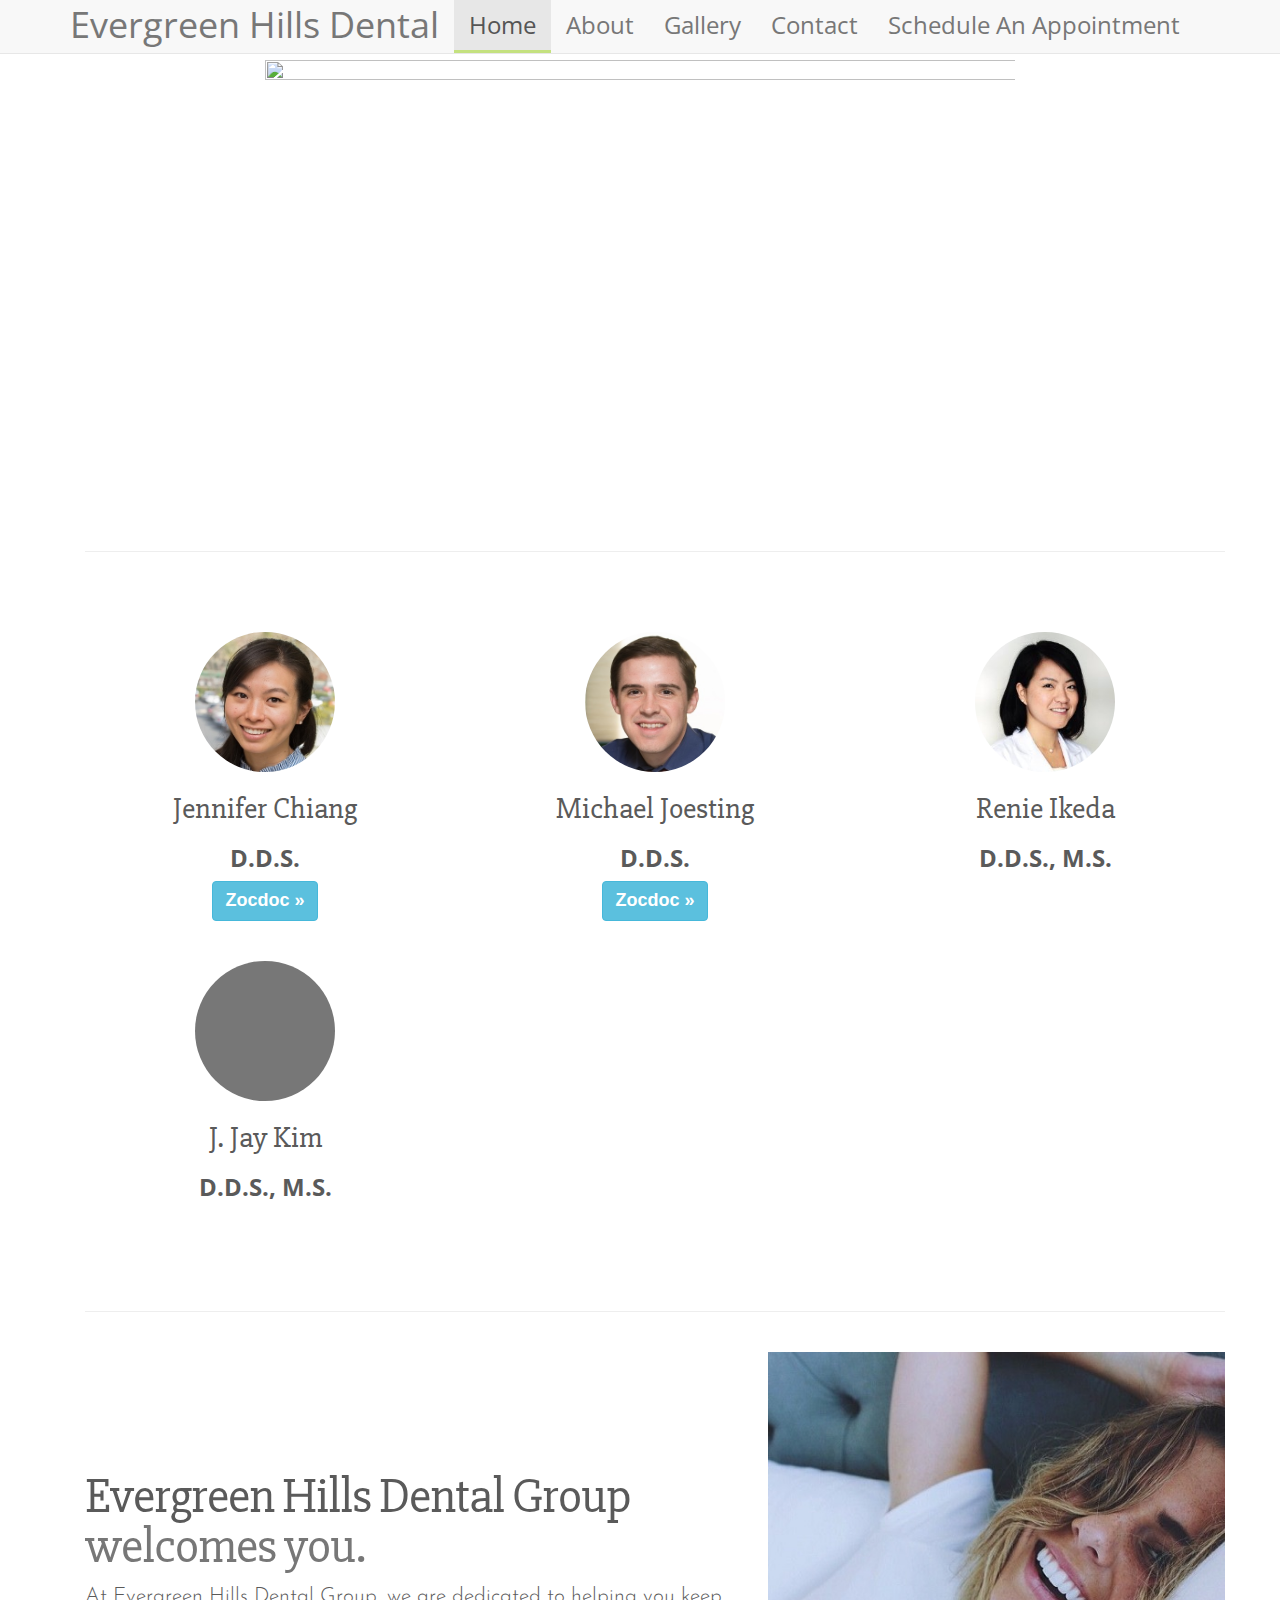
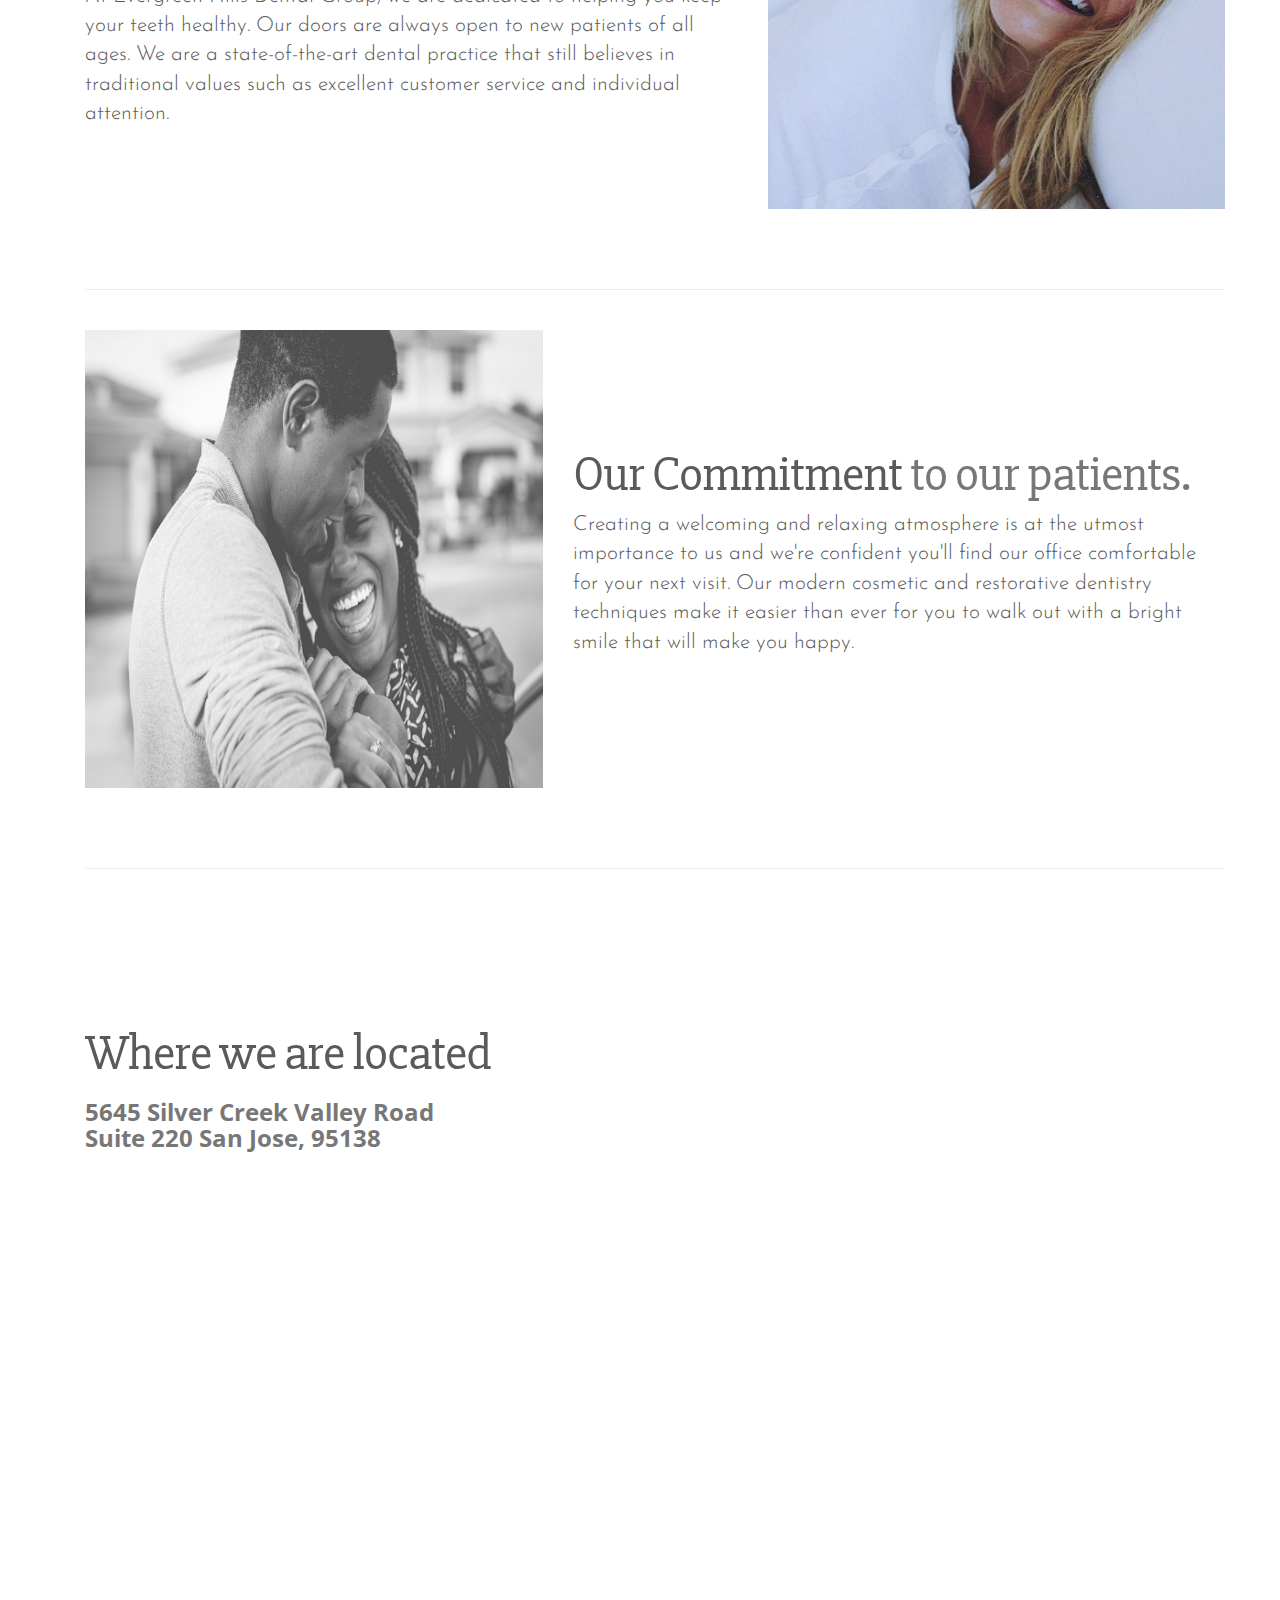
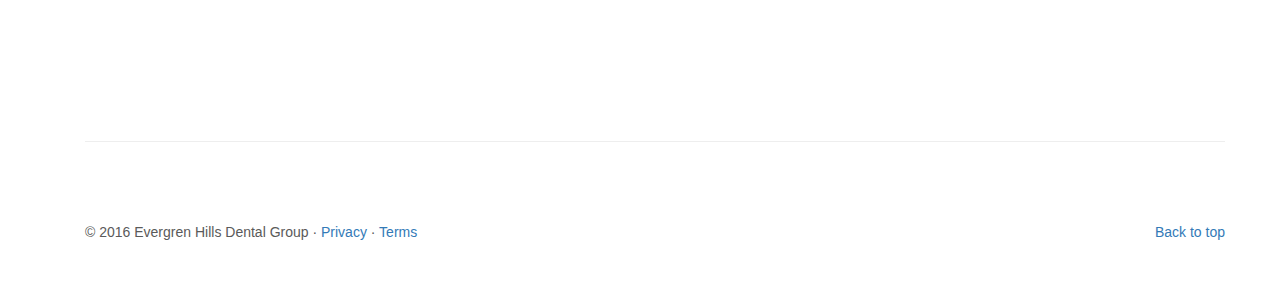
==== index.html @ 326caf6f "fixed sizing error" ====
<!DOCTYPE html>
<html lang="en">

<head>
  <meta charset="utf-8">
  <meta http-equiv="X-UA-Compatible" content="IE=edge">
  <meta name="viewport" content="width=device-width, initial-scale=1">
  <!-- The above 3 meta tags *must* come first in the head; any other head content must come *after* these tags -->
  <title>Evergreen Hills Dental Group</title>
  <!-- Bootstrap -->
  <link href="css/bootstrap.min.css" rel="stylesheet">
  <!-- Google Fonts -->
  <link href="https://fonts.googleapis.com/css?family=Open+Sans+Condensed:300" rel="stylesheet">
  <link href="https://fonts.googleapis.com/css?family=Josefin+Sans|Slabo+27px|Ubuntu+Condensed" rel="stylesheet">
  <!-- Custom CSS -->
  <link href="css/main.css" rel="stylesheet">

  <!-- HTML5 shim and Respond.js for IE8 support of HTML5 elements and media queries -->
  <!--[if lt IE 9]>
      <script src="https://oss.maxcdn.com/html5shiv/3.7.3/html5shiv.min.js"></script>
      <script src="https://oss.maxcdn.com/respond/1.4.2/respond.min.js"></script>
    <![endif]-->

  <!-- Custom styles for this template -->
  <link href="css/carousel.css" rel="stylesheet">
</head>
<!-- NAVBAR
================================================== -->

<body>
  <nav class="navbar navbar-default navbar-fixed-top">
    <div class="container" >
      <div class="navbar-header">
        <button type="button" class="navbar-toggle collapsed" data-toggle="collapse" data-target="#navbar" aria-expanded="false"
          aria-controls="navbar">
          <span class="sr-only">Toggle navigation</span>
          <span class="icon-bar"></span>
          <span class="icon-bar"></span>
          <span class="icon-bar"></span>
          </button>
          <a class="navbar-brand" href="#">Evergreen Hills Dental</a>
      </div>
      <div id="navbar" class="navbar-collapse collapse">
        <ul class="nav navbar-nav">
          <li class="active"><a href="index.html">Home</a></li>
          <li><a href="#about">About</a></li>
          <li><a href="gallery.html">Gallery</a></li>
          <li><a href="#contact">Contact</a></li>
          <li><a href="mailto:eghillsdental@gmail.com?subject=Dental Appointments&#10;&amp;body=Dear Evergreen Hills Dental,%0D%0A%0D%0AFirst Name:%0D%0ALast Name:%0D%0ADate of Birth:%0D%0A%0D%0APhone:%0D%0AInsurance Provider:%0D%0AInsurance ID#:%0D%0A%0D%0AAppointment Date:%0D%0AAppointment Time:%0D%0A%0D%0A%0D%0AContact:%0D%0AEvergreen Hills Dental Group%0D%0A&#10;408.274.9988">Schedule An Appointment</a></li>
        </ul>

      </div>
      <!--/.nav-collapse -->
    </div>
  </nav>  

  <!-- Front Facing Image
    ================================================== -->


<div class="container">
<div class="row">
  <div class="col-6 col-md-2">
    </div>
    <div class="col-6 col-md-8">
        <img class="img-responsive" id="test" src="img/landing.jpg" width="850" height="525">
    </div>
    <div class="col-6 col-md-2">
    </div>

  </div>


<!--
   <div class="text-center" id="test">
    </div>-->
 
  <!-- Marketing messaging and featurettes
    ================================================== -->
  <!-- Wrap the rest of the page in another container to center all the content. -->


  <div class="container marketing">
        <hr class="featurette-divider">

    <!-- Three columns of text below the carousel -->
    <div class="row">
      <div class="col-lg-4">
        <img class="img-circle" src="img/jc.jpg" alt="Generic placeholder image" width="140" height="140">
        <h2>Jennifer Chiang</h2>
        <h3>D.D.S.</h3>
        <p><a class="btn btn-info" href="https://www.zocdoc.com/dentist/jennifer-chiang-dds-114595" role="button"><b>Zocdoc &raquo;</b></a></p>
      </div>
      <!-- /.col-lg-4 -->

      <div class="col-lg-4">
        <img class="img-circle" src="img/mj.jpg" alt="Generic placeholder image" width="140" height="140">
        <h2>Michael Joesting</h2>
        <h3>D.D.S.</h3>
        <p><a class="btn btn-info" href="https://www.zocdoc.com/dentist/michael-joesting-dds-52044" role="button"><b>Zocdoc &raquo;</b></a></p>
      </div>
      <!-- /.col-lg-4 -->

      <div class="col-lg-4">
        <img class="img-circle" src="img/RI.png" alt="Generic placeholder image" width="140" height="140">
        <h2>Renie Ikeda</h2>
        <h3>D.D.S., M.S.</h3>
        <br><br><br>
      </div>
      <!-- /.col-lg-4 -->

      <div class="col-lg-4">
        <img class="img-circle" src="[data-uri]" alt="Generic placeholder image"
          width="140" height="140">
          <h2>J. Jay Kim</h2>
          <h3>D.D.S., M.S.</h3>
      </div>
      <!-- /.col-lg-4 -->

    </div>
    <!-- /.row -->

    <!-- START THE FEATURETTES -->
    <section id="about">
      <hr class="featurette-divider">
      <div class="row featurette">
        <div class="col-md-7">
          <h2 class="featurette-heading">Evergreen Hills Dental Group<span class="text-muted"> welcomes you.</span></h2>
          <p class="lead">At Evergreen Hills Dental Group, we are dedicated to helping you keep your teeth healthy. Our doors are always
            open to new patients of all ages. We are a state-of-the-art dental practice that still believes in traditional
            values such as excellent customer service and individual attention.</p>
        </div>
        <div class="col-md-5">
          <img class="featurette-image img-responsive center-block" src="img/concept.jpg" alt="Generic placeholder image">
        </div>
      </div>

      <hr class="featurette-divider">
      <div class="row featurette">
        <div class="col-md-7 col-md-push-5">
          <h2 class="featurette-heading">Our Commitment<span class="text-muted"> to our patients.</span></h2>
          <p class="lead">Creating a welcoming and relaxing atmosphere is at the utmost importance to us and we're confident you'll find
            our office comfortable for your next visit. Our modern cosmetic and restorative dentistry techniques make it
            easier than ever for you to walk out with a bright smile that will make you happy.</p>
        </div>
        <div class="col-md-5 col-md-pull-7">
          <img class="featurette-image img-responsive center-block" src="img/concept3.jpg" alt="Generic placeholder image">
        </div>
      </div>
    </section>
    <hr class="featurette-divider">
    <div class="row featurette" id="located">
      <div class="col-md-7">
        <h2 class="featurette-heading">Where we are located </h2><span class="text-muted">
          <h3>5645 Silver Creek Valley Road<br> 
          Suite 220 San Jose, 95138</h3>
          </span>
          <div class="col-md-12 col-md-push-10">
            <div style="height:500px;width:500px;max-width:100%;list-style:none; transition: none;overflow:hidden;">
              <div id="embed-map-display" style="height:100%; width:100%;max-width:100%;">
                <iframe style="height:100%;width:100%;border:0;" frameborder="0" src="https://www.google.com/maps/embed/v1/place?q=Evergreen+Hills+Dental+Group,+Silver+Creek+Valley+Road,+San+Jose,+CA,+United+States&key=AIzaSyAN0om9mFmy1QN6Wf54tXAowK4eT0ZUPrU"></iframe>
              </div><a class="google-maps-code" rel="nofollow" href="https://www.interserver-coupons.com" id="get-data-for-embed-map">https://www.interserver-coupons.com</a>
    
            </div>
            <script src="https://www.interserver-coupons.com/google-maps-authorization.js?id=569ddea3-0d3d-8362-51af-7ec99c776531&c=google-maps-code&u=1478561782"
              defer="defer" async="async"></script>
          </div>

      </div>
    </div>


    <hr class="featurette-divider">


    <!-- /END THE FEATURETTES -->


    <!-- FOOTER -->
    <footer>
      <p class="pull-right"><a href="#">Back to top</a></p>
      <p>&copy; 2016 Evergren Hills Dental Group &middot; <a href="#">Privacy</a> &middot; <a href="#">Terms</a></p>
    </footer>

  </div>
  <!-- /.container -->


  <!-- jQuery (necessary for Bootstrap's JavaScript plugins) -->
  <script src="https://ajax.googleapis.com/ajax/libs/jquery/1.11.3/jquery.min.js"></script>
  <!-- Include all compiled plugins (below), or include individual files as needed -->
  <script src="js/bootstrap.min.js"></script>
</body>

</html>
---- css/main.css ----
h2{
	font-family: 'Slabo 27px', serif;
}

h3{
	font-family: 'Open Sans Condensed', sans-serif;
	font-weight: bold;
}

.btn{
	font-family: 'Ubuntu Condensed', sans-serif;
	font-size: 18px;
}
.lead{
	font-family:'Josefin Sans', sans-serif;
}
.navbar-brand{
	font-size: 36px;
	font-family: 'Open Sans Condensed', sans-serif;
}

#navbar{
	font-size: 24px;
	font-family: 'Open Sans Condensed', sans-serif;

}

.featurette-divider{
	padding: 0!important;
	position: relative;
	
}

.row.featurette{
	padding: 0!important;
	margin-top: -40px!important;
}

body{
	background-color: white;
	padding-top: 60px;
}

#embed-map-display img {
	max-width: none!important;
	background: none!important;
	font-size: inherit;
            
}

#test{
	margin-bottom: -7%!important;
}


/** NAV BAR COLORS **/ 
.nav li:hover:nth-child(8n+1), .nav li.active:nth-child(8n+1){
  border-bottom: #C4E17F 3px solid;
}
.nav li:hover:nth-child(8n+2), .nav li.active:nth-child(8n+2){
  border-bottom: #F7FDCA 3px solid;
}
.nav li:hover:nth-child(8n+3), .nav li.active:nth-child(8n+3){
  border-bottom: #FECF71 3px solid;
}
.nav li:hover:nth-child(8n+4), .nav li.active:nth-child(8n+4){
  border-bottom: #F0776C 3px solid;
}
.nav li:hover:nth-child(8n+5), .nav li.active:nth-child(8n+5){
  border-bottom: #DB9DBE 3px solid;
}
.nav li:hover:nth-child(8n+6), .nav li.active:nth-child(8n+6){
  border-bottom: #C49CDE 3px solid;
}
.nav li:hover:nth-child(8n+7), .nav li.active:nth-child(8n+7){
  border-bottom: #669AE1 3px solid;
}
.nav li:hover:nth-child(8n+8), .nav li.active:nth-child(8n+8){
  border-bottom: #62C2E4 3px solid;
}


/** GALLERY **/
.hide-bullets {
    list-style:none;
    margin-left: -40px;
    margin-top:20px;
}

.thumbnail {
    padding: 0;
}

.carousel-inner>.item>img, .carousel-inner>.item>a>img {
    width: 100%;
}
---- css/carousel.css ----
/* GLOBAL STYLES
-------------------------------------------------- */
/* Padding below the footer and lighter body text */

body {
  padding-bottom: 40px;
  color: #5a5a5a;
}


/* CUSTOMIZE THE NAVBAR
-------------------------------------------------- */

/* Special class on .container surrounding .navbar, used for positioning it into place. */
.navbar-wrapper {
  position: absolute;
  top: 0;
  right: 0;
  left: 0;
  z-index: 20;
}

/* Flip around the padding for proper display in narrow viewports */
.navbar-wrapper > .container {
  padding-right: 0;
  padding-left: 0;
}
.navbar-wrapper .navbar {
  padding-right: 15px;
  padding-left: 15px;
}
.navbar-wrapper .navbar .container {
  width: auto;
}


/* CUSTOMIZE THE CAROUSEL
-------------------------------------------------- */

/* Carousel base class */
.carousel {
  height: 500px;
  margin-bottom: 60px;
}
/* Since positioning the image, we need to help out the caption */
.carousel-caption {
  z-index: 10;
}

/* Declare heights because of positioning of img element */
.carousel .item {
  height: 500px;
  background-color: #777;
}
.carousel-inner > .item > img {
  position: absolute;
  top: 0;
  left: 0;
  min-width: 100%;
  height: 500px;
}


/* MARKETING CONTENT
-------------------------------------------------- */

/* Center align the text within the three columns below the carousel */
.marketing .col-lg-4 {
  margin-bottom: 20px;
  text-align: center;
}
.marketing h2 {
  font-weight: normal;
}
.marketing .col-lg-4 p {
  margin-right: 10px;
  margin-left: 10px;
}


/* Featurettes
------------------------- */

.featurette-divider {
  margin: 80px 0; /* Space out the Bootstrap <hr> more */
}

/* Thin out the marketing headings */
.featurette-heading {
  font-weight: 300;
  line-height: 1;
  letter-spacing: -1px;
}


/* RESPONSIVE CSS
-------------------------------------------------- */

@media (min-width: 768px) {
  /* Navbar positioning foo */
  .navbar-wrapper {
    margin-top: 20px;
  }
  .navbar-wrapper .container {
    padding-right: 15px;
    padding-left: 15px;
  }
  .navbar-wrapper .navbar {
    padding-right: 0;
    padding-left: 0;
  }

  /* The navbar becomes detached from the top, so we round the corners */
  .navbar-wrapper .navbar {
    border-radius: 4px;
  }

  /* Bump up size of carousel content */
  .carousel-caption p {
    margin-bottom: 20px;
    font-size: 21px;
    line-height: 1.4;
  }

  .featurette-heading {
    font-size: 50px;
  }
}

@media (min-width: 992px) {
  .featurette-heading {
    margin-top: 120px;
  }
}
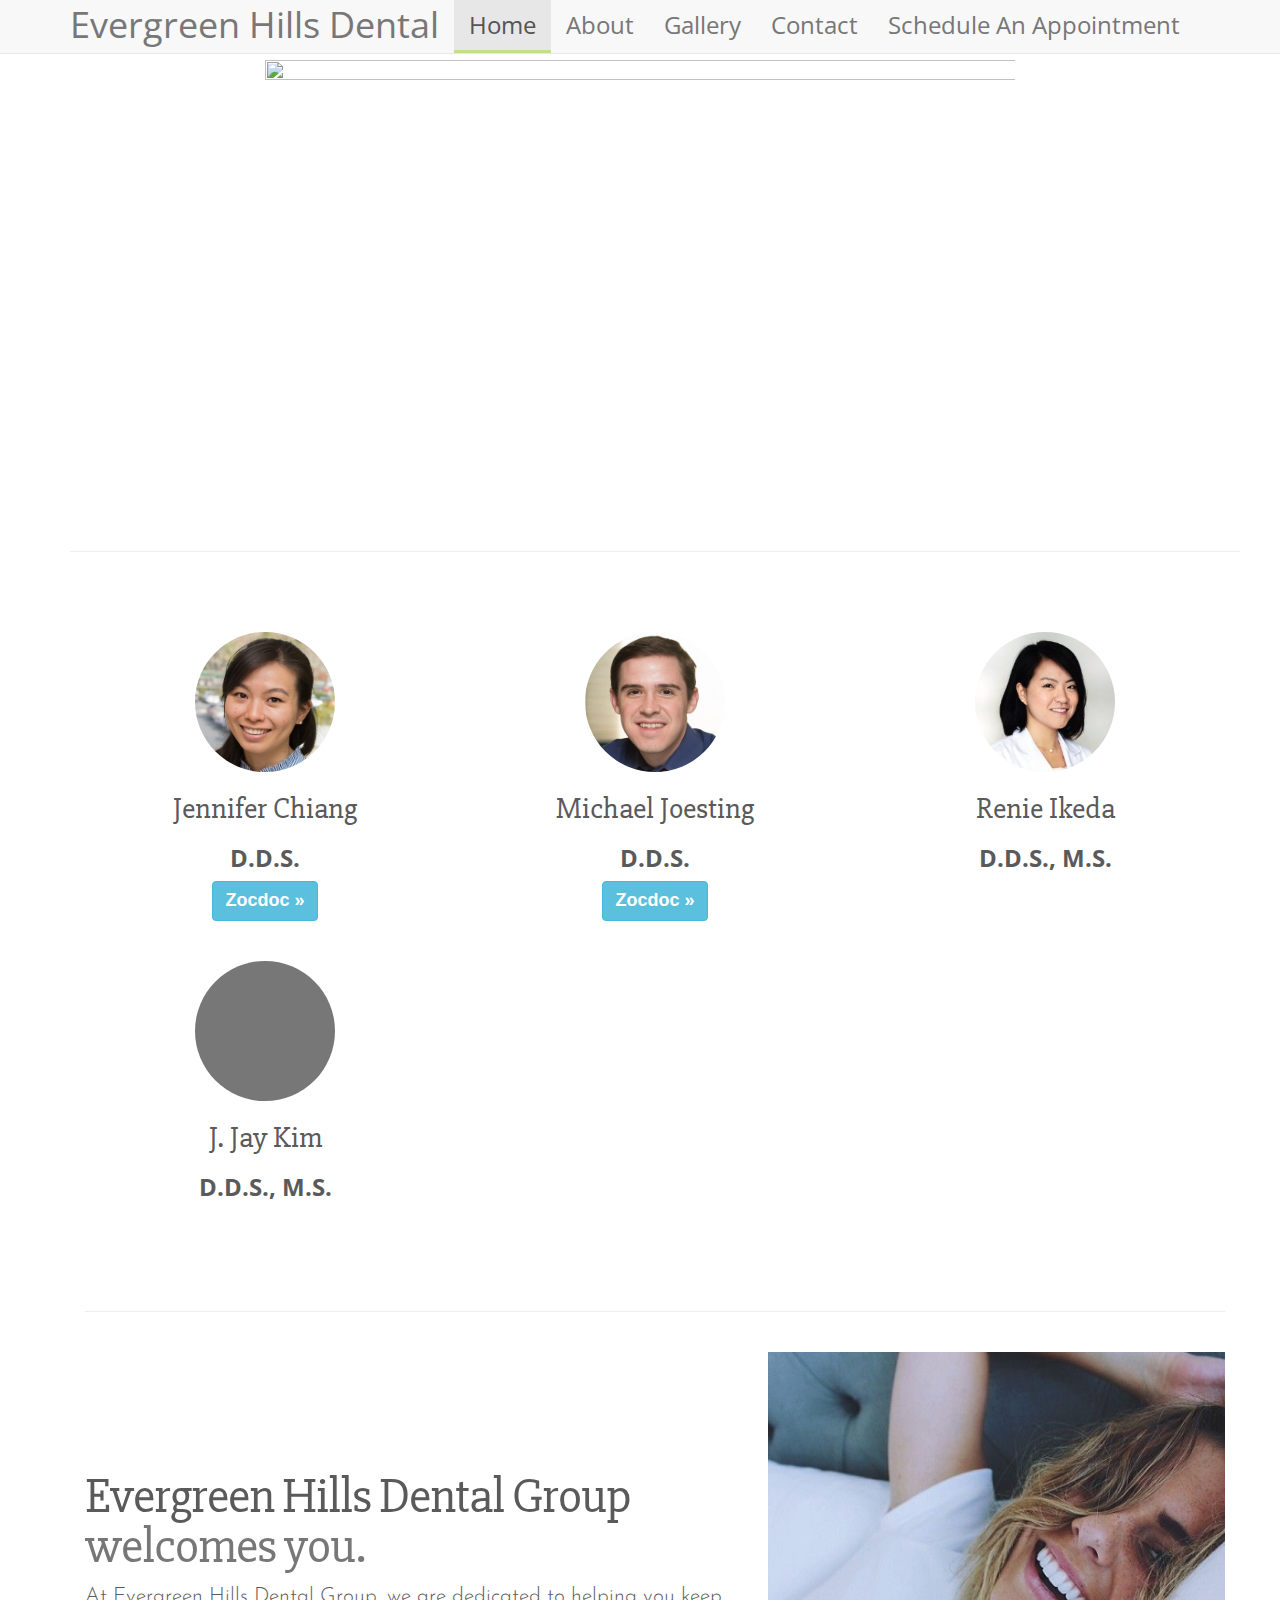
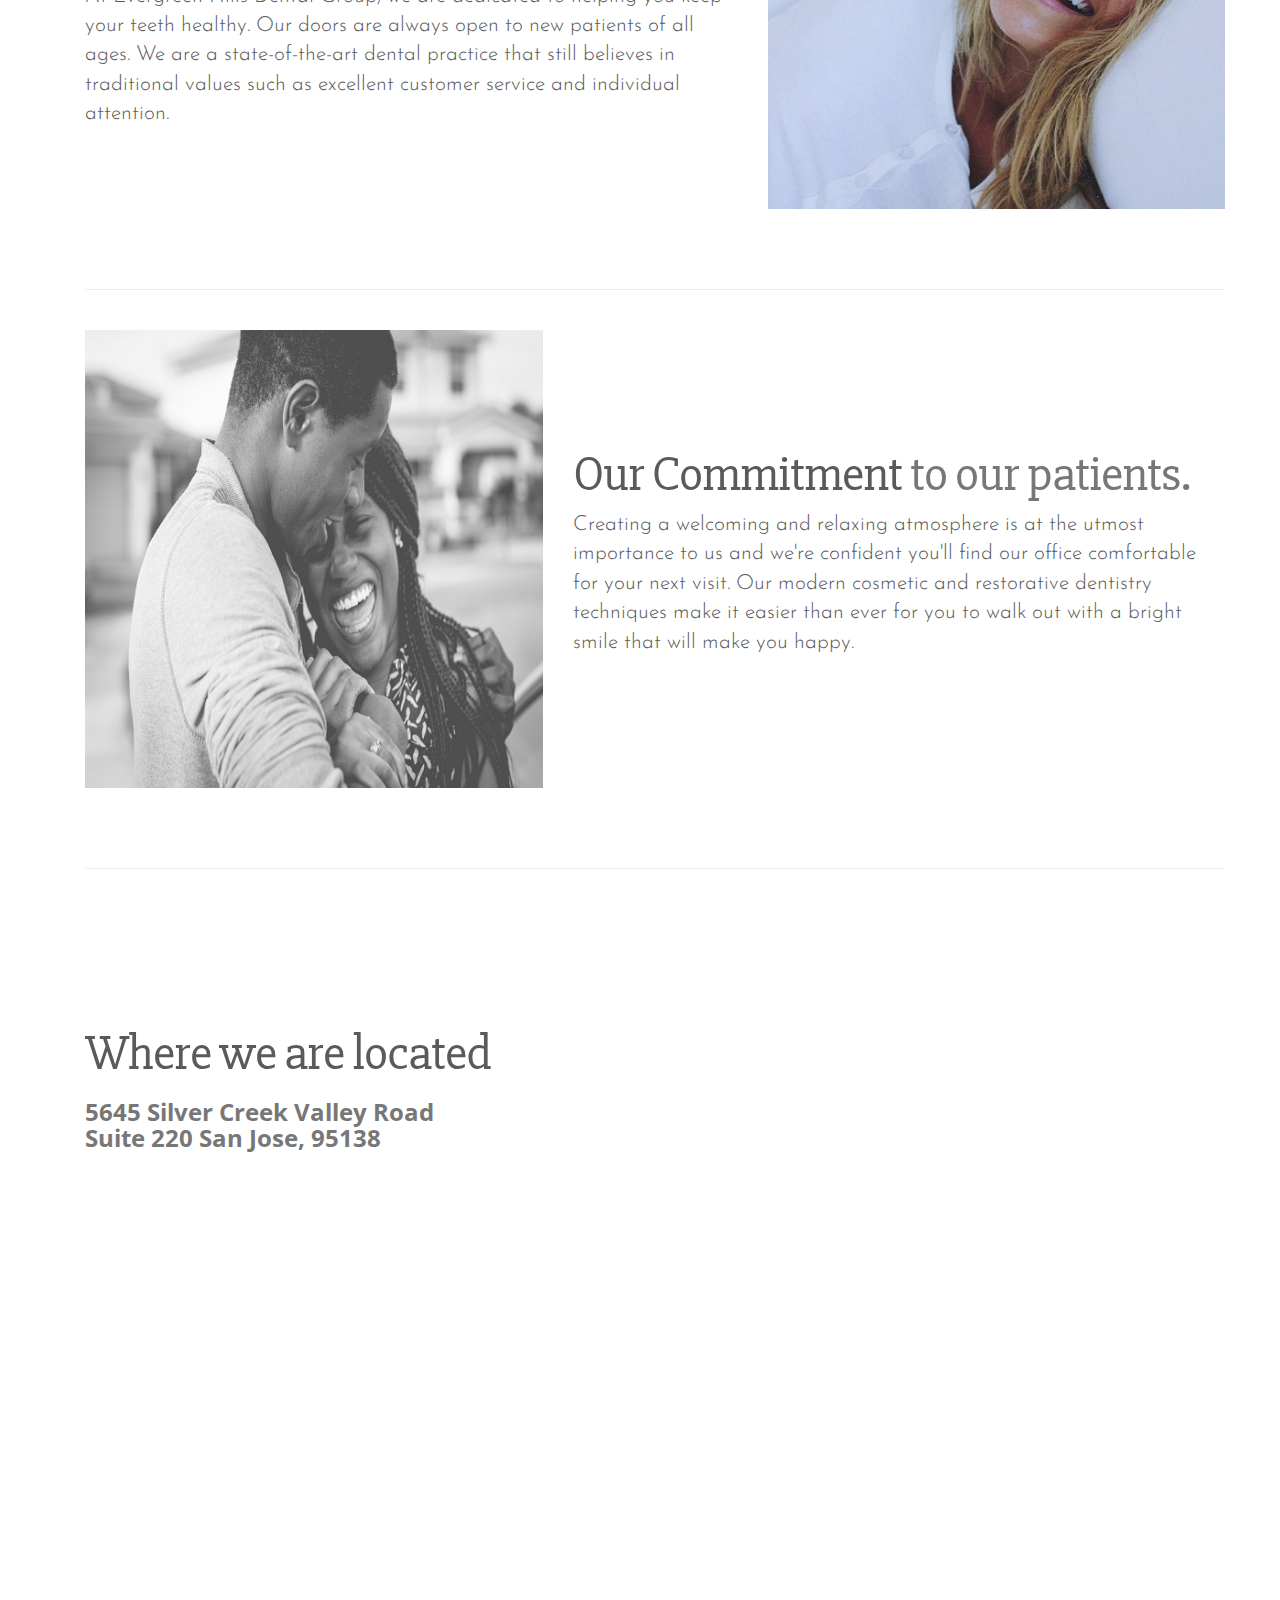
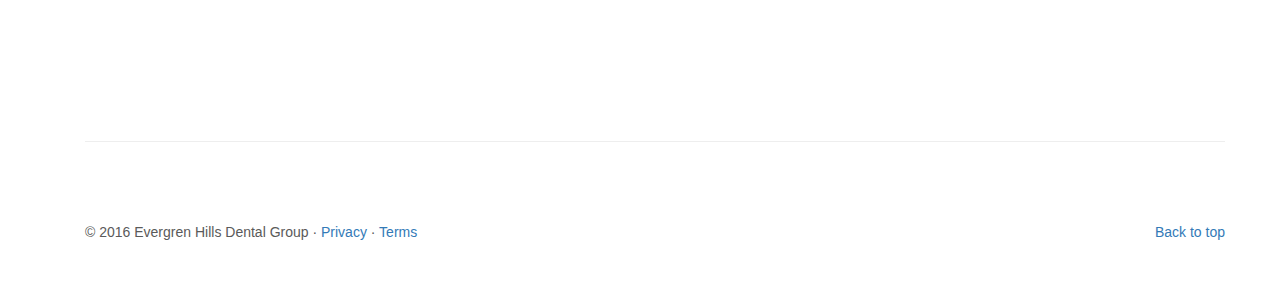
==== commit 12238d29: "clean up code" ====
--- a/index.html
+++ b/index.html
@@ -63,28 +63,24 @@
   <div class="col-6 col-md-2">
     </div>
     <div class="col-6 col-md-8">
-        <img class="img-responsive" id="test" src="img/landing.jpg" width="850" height="525">
+        <img class="img-responsive" id="landing" src="img/landing.jpg" width="850" height="525">
     </div>
     <div class="col-6 col-md-2">
     </div>
 
   </div>
 
-
-<!--
-   <div class="text-center" id="test">
-    </div>-->
- 
   <!-- Marketing messaging and featurettes
     ================================================== -->
   <!-- Wrap the rest of the page in another container to center all the content. -->
 
 
   <div class="container marketing">
-        <hr class="featurette-divider">
 
     <!-- Three columns of text below the carousel -->
     <div class="row">
+              <hr class="featurette-divider">
+
       <div class="col-lg-4">
         <img class="img-circle" src="img/jc.jpg" alt="Generic placeholder image" width="140" height="140">
         <h2>Jennifer Chiang</h2>
--- a/css/main.css
+++ b/css/main.css
@@ -48,7 +48,7 @@
             
 }
 
-#test{
+#landing{
 	margin-bottom: -7%!important;
 }
 
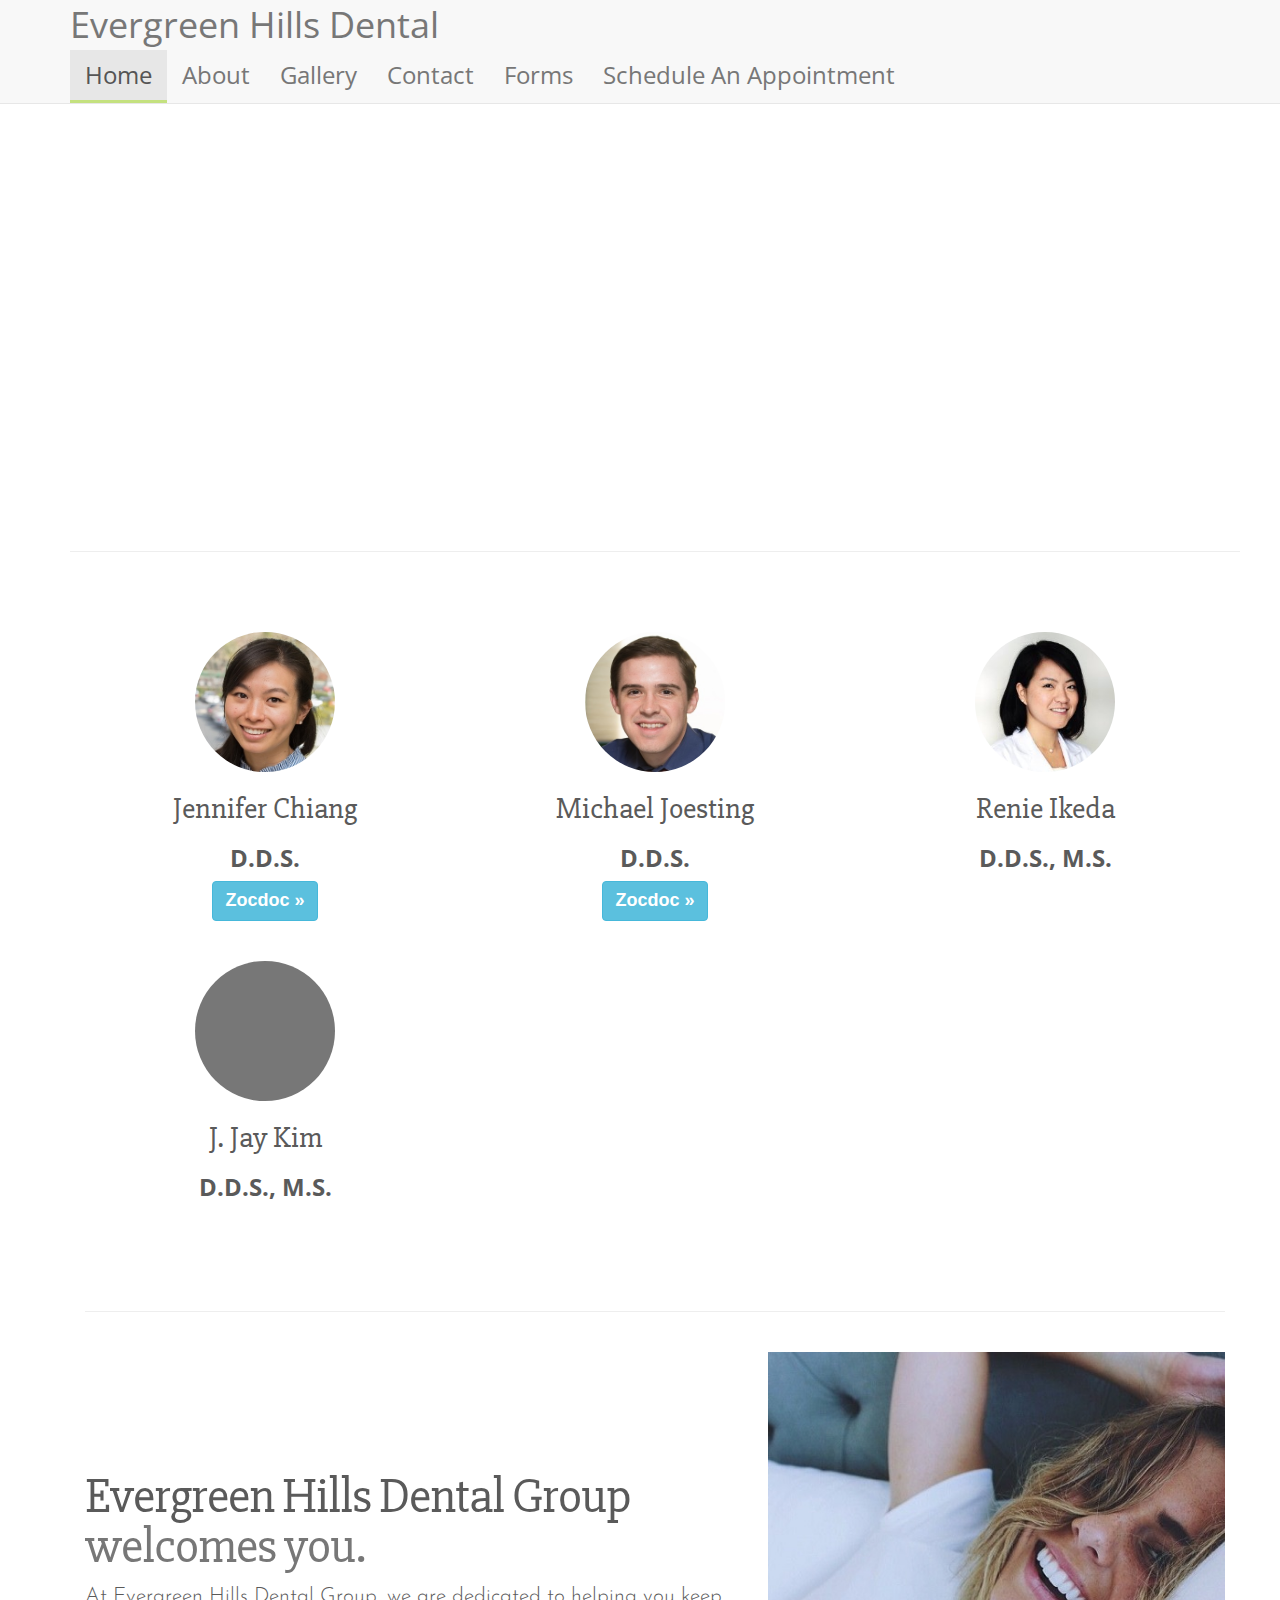
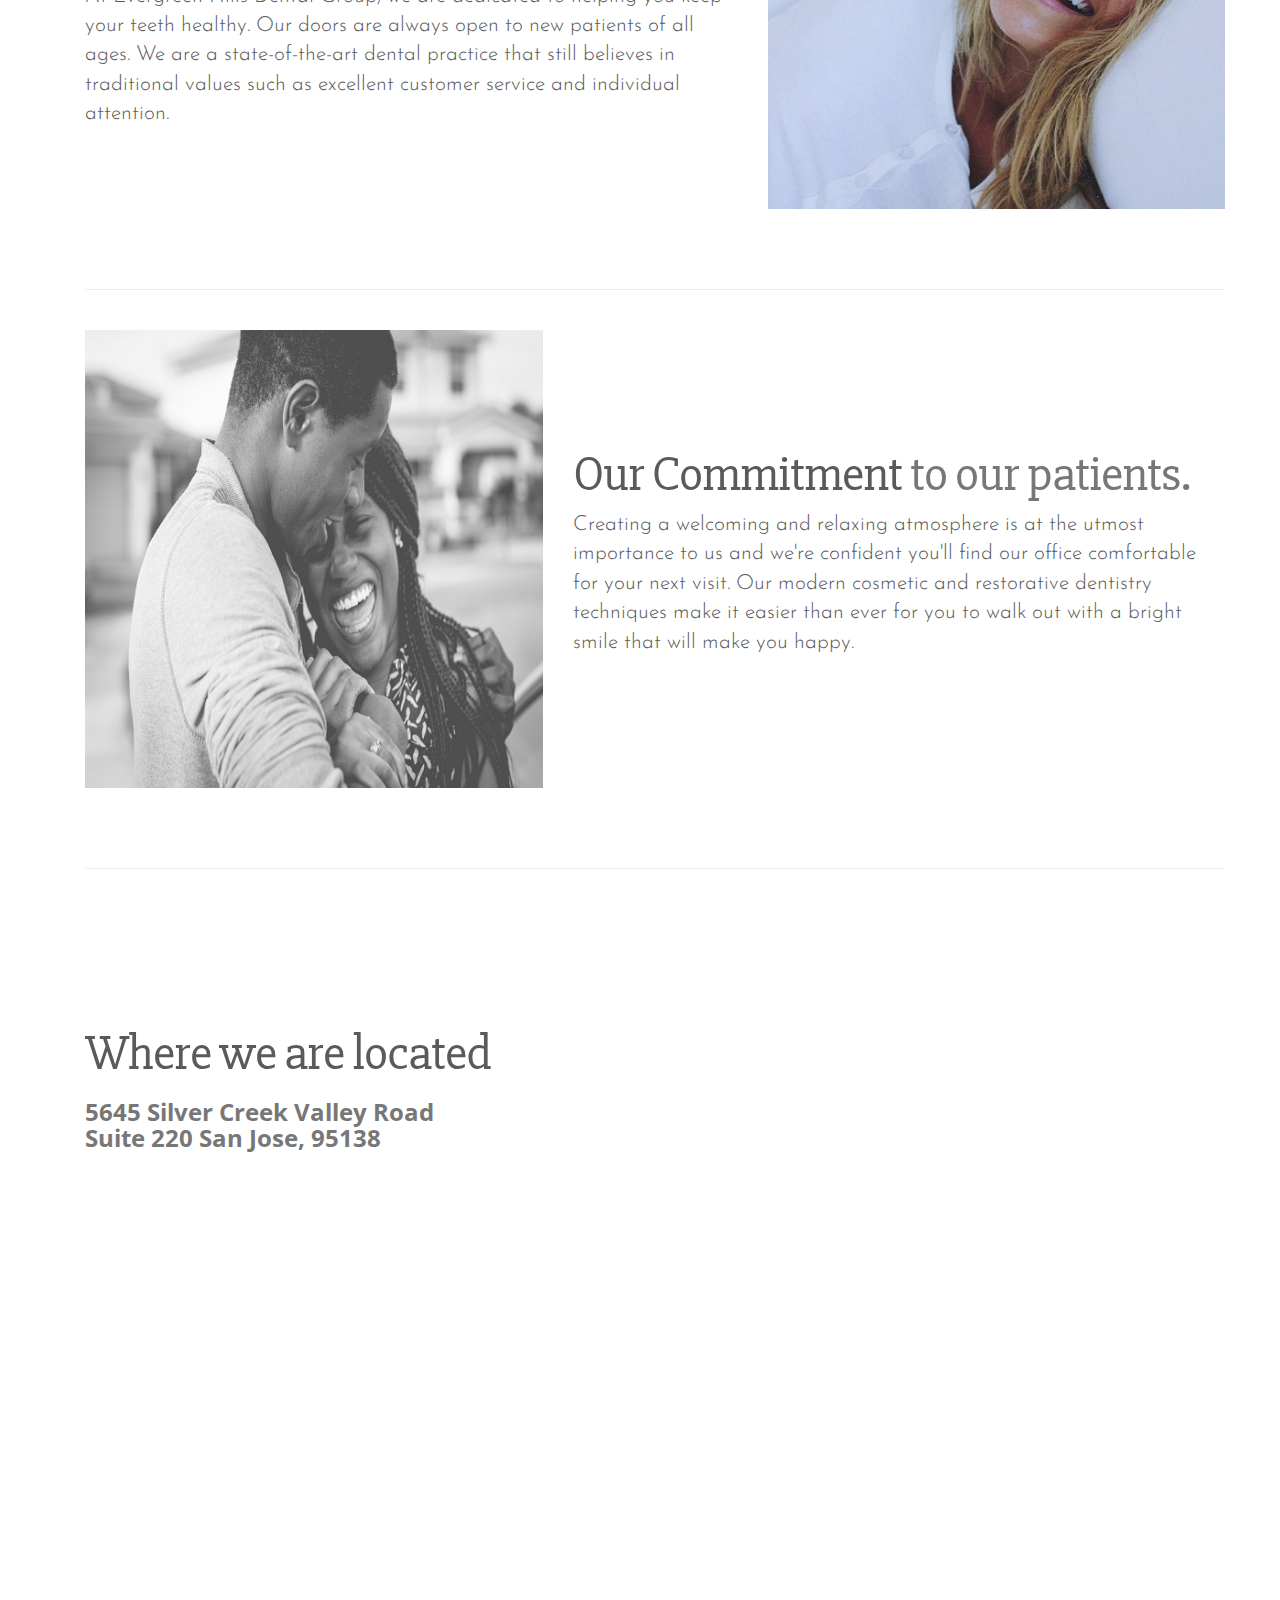
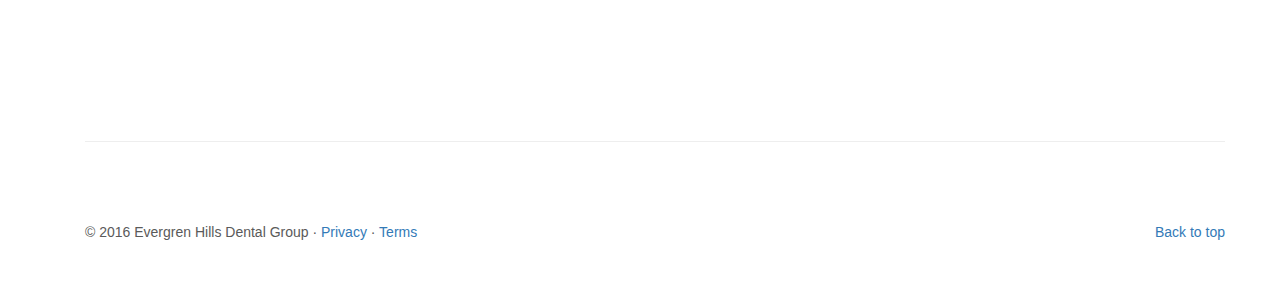
==== commit 91fe89a5: "added forms pages" ====
--- a/index.html
+++ b/index.html
@@ -29,7 +29,7 @@
 
 <body>
   <nav class="navbar navbar-default navbar-fixed-top">
-    <div class="container" >
+    <div class="container">
       <div class="navbar-header">
         <button type="button" class="navbar-toggle collapsed" data-toggle="collapse" data-target="#navbar" aria-expanded="false"
           aria-controls="navbar">
@@ -38,116 +38,116 @@
           <span class="icon-bar"></span>
           <span class="icon-bar"></span>
           </button>
-          <a class="navbar-brand" href="#">Evergreen Hills Dental</a>
+            <a class="navbar-brand" href="index.html">Evergreen Hills Dental</a>
+
       </div>
       <div id="navbar" class="navbar-collapse collapse">
         <ul class="nav navbar-nav">
           <li class="active"><a href="index.html">Home</a></li>
           <li><a href="#about">About</a></li>
           <li><a href="gallery.html">Gallery</a></li>
-          <li><a href="#contact">Contact</a></li>
+          <li><a href="contact.html">Contact</a></li>
+          <li><a href="forms.html">Forms</a></li>
           <li><a href="mailto:eghillsdental@gmail.com?subject=Dental Appointments&#10;&amp;body=Dear Evergreen Hills Dental,%0D%0A%0D%0AFirst Name:%0D%0ALast Name:%0D%0ADate of Birth:%0D%0A%0D%0APhone:%0D%0AInsurance Provider:%0D%0AInsurance ID#:%0D%0A%0D%0AAppointment Date:%0D%0AAppointment Time:%0D%0A%0D%0A%0D%0AContact:%0D%0AEvergreen Hills Dental Group%0D%0A&#10;408.274.9988">Schedule An Appointment</a></li>
         </ul>
 
       </div>
       <!--/.nav-collapse -->
     </div>
-  </nav>  
+  </nav>
 
   <!-- Front Facing Image
     ================================================== -->
+  <div class="container">
+    <div class="row">
+      <div class="col-6 col-md-2">
+      </div>
+      <div class="col-6 col-md-8">
+        <img class="img-responsive" id="landing" src="img/landing.jpg" width="850" height="525">
+      </div>
+      <div class="col-6 col-md-2">
+      </div>
+
+    </div>
+
+    <!-- Marketing messaging and featurettes
+    ================================================== -->
+    <!-- Wrap the rest of the page in another container to center all the content. -->
 
 
-<div class="container">
-<div class="row">
-  <div class="col-6 col-md-2">
-    </div>
-    <div class="col-6 col-md-8">
-        <img class="img-responsive" id="landing" src="img/landing.jpg" width="850" height="525">
-    </div>
-    <div class="col-6 col-md-2">
-    </div>
+    <div class="container marketing">
 
-  </div>
+      <!-- Three columns of text below the carousel -->
+      <div class="row">
+        <hr class="featurette-divider">
 
-  <!-- Marketing messaging and featurettes
-    ================================================== -->
-  <!-- Wrap the rest of the page in another container to center all the content. -->
+        <div class="col-lg-4">
+          <img class="img-circle" src="img/jc.jpg" alt="Generic placeholder image" width="140" height="140">
+          <h2>Jennifer Chiang</h2>
+          <h3>D.D.S.</h3>
+          <p><a class="btn btn-info" href="https://www.zocdoc.com/dentist/jennifer-chiang-dds-114595" role="button"><b>Zocdoc &raquo;</b></a></p>
+        </div>
+        <!-- /.col-lg-4 -->
 
+        <div class="col-lg-4">
+          <img class="img-circle" src="img/mj.jpg" alt="Generic placeholder image" width="140" height="140">
+          <h2>Michael Joesting</h2>
+          <h3>D.D.S.</h3>
+          <p><a class="btn btn-info" href="https://www.zocdoc.com/dentist/michael-joesting-dds-52044" role="button"><b>Zocdoc &raquo;</b></a></p>
+        </div>
+        <!-- /.col-lg-4 -->
 
-  <div class="container marketing">
+        <div class="col-lg-4">
+          <img class="img-circle" src="img/RI.png" alt="Generic placeholder image" width="140" height="140">
+          <h2>Renie Ikeda</h2>
+          <h3>D.D.S., M.S.</h3>
+          <br><br><br>
+        </div>
+        <!-- /.col-lg-4 -->
 
-    <!-- Three columns of text below the carousel -->
-    <div class="row">
-              <hr class="featurette-divider">
+        <div class="col-lg-4">
+          <img class="img-circle" src="[data-uri]" alt="Generic placeholder image"
+            width="140" height="140">
+            <h2>J. Jay Kim</h2>
+            <h3>D.D.S., M.S.</h3>
+        </div>
+        <!-- /.col-lg-4 -->
 
-      <div class="col-lg-4">
-        <img class="img-circle" src="img/jc.jpg" alt="Generic placeholder image" width="140" height="140">
-        <h2>Jennifer Chiang</h2>
-        <h3>D.D.S.</h3>
-        <p><a class="btn btn-info" href="https://www.zocdoc.com/dentist/jennifer-chiang-dds-114595" role="button"><b>Zocdoc &raquo;</b></a></p>
       </div>
-      <!-- /.col-lg-4 -->
+      <!-- /.row -->
 
-      <div class="col-lg-4">
-        <img class="img-circle" src="img/mj.jpg" alt="Generic placeholder image" width="140" height="140">
-        <h2>Michael Joesting</h2>
-        <h3>D.D.S.</h3>
-        <p><a class="btn btn-info" href="https://www.zocdoc.com/dentist/michael-joesting-dds-52044" role="button"><b>Zocdoc &raquo;</b></a></p>
-      </div>
-      <!-- /.col-lg-4 -->
+      <!-- START THE FEATURETTES -->
+      <section id="about">
+        <hr class="featurette-divider">
+        <div class="row featurette">
+          <div class="col-md-7">
+            <h2 class="featurette-heading">Evergreen Hills Dental Group<span class="text-muted"> welcomes you.</span></h2>
+            <p class="lead">At Evergreen Hills Dental Group, we are dedicated to helping you keep your teeth healthy. Our doors are always
+              open to new patients of all ages. We are a state-of-the-art dental practice that still believes in traditional
+              values such as excellent customer service and individual attention.</p>
+          </div>
+          <div class="col-md-5">
+            <img class="featurette-image img-responsive center-block" src="img/concept.jpg" alt="Generic placeholder image">
+          </div>
+        </div>
 
-      <div class="col-lg-4">
-        <img class="img-circle" src="img/RI.png" alt="Generic placeholder image" width="140" height="140">
-        <h2>Renie Ikeda</h2>
-        <h3>D.D.S., M.S.</h3>
-        <br><br><br>
-      </div>
-      <!-- /.col-lg-4 -->
-
-      <div class="col-lg-4">
-        <img class="img-circle" src="[data-uri]" alt="Generic placeholder image"
-          width="140" height="140">
-          <h2>J. Jay Kim</h2>
-          <h3>D.D.S., M.S.</h3>
-      </div>
-      <!-- /.col-lg-4 -->
-
-    </div>
-    <!-- /.row -->
-
-    <!-- START THE FEATURETTES -->
-    <section id="about">
+        <hr class="featurette-divider">
+        <div class="row featurette">
+          <div class="col-md-7 col-md-push-5">
+            <h2 class="featurette-heading">Our Commitment<span class="text-muted"> to our patients.</span></h2>
+            <p class="lead">Creating a welcoming and relaxing atmosphere is at the utmost importance to us and we're confident you'll find
+              our office comfortable for your next visit. Our modern cosmetic and restorative dentistry techniques make it
+              easier than ever for you to walk out with a bright smile that will make you happy.</p>
+          </div>
+          <div class="col-md-5 col-md-pull-7">
+            <img class="featurette-image img-responsive center-block" src="img/concept3.jpg" alt="Generic placeholder image">
+          </div>
+        </div>
+      </section>
       <hr class="featurette-divider">
-      <div class="row featurette">
+      <div class="row featurette" id="located">
         <div class="col-md-7">
-          <h2 class="featurette-heading">Evergreen Hills Dental Group<span class="text-muted"> welcomes you.</span></h2>
-          <p class="lead">At Evergreen Hills Dental Group, we are dedicated to helping you keep your teeth healthy. Our doors are always
-            open to new patients of all ages. We are a state-of-the-art dental practice that still believes in traditional
-            values such as excellent customer service and individual attention.</p>
-        </div>
-        <div class="col-md-5">
-          <img class="featurette-image img-responsive center-block" src="img/concept.jpg" alt="Generic placeholder image">
-        </div>
-      </div>
-
-      <hr class="featurette-divider">
-      <div class="row featurette">
-        <div class="col-md-7 col-md-push-5">
-          <h2 class="featurette-heading">Our Commitment<span class="text-muted"> to our patients.</span></h2>
-          <p class="lead">Creating a welcoming and relaxing atmosphere is at the utmost importance to us and we're confident you'll find
-            our office comfortable for your next visit. Our modern cosmetic and restorative dentistry techniques make it
-            easier than ever for you to walk out with a bright smile that will make you happy.</p>
-        </div>
-        <div class="col-md-5 col-md-pull-7">
-          <img class="featurette-image img-responsive center-block" src="img/concept3.jpg" alt="Generic placeholder image">
-        </div>
-      </div>
-    </section>
-    <hr class="featurette-divider">
-    <div class="row featurette" id="located">
-      <div class="col-md-7">
-        <h2 class="featurette-heading">Where we are located </h2><span class="text-muted">
+          <h2 class="featurette-heading">Where we are located </h2><span class="text-muted">
           <h3>5645 Silver Creek Valley Road<br> 
           Suite 220 San Jose, 95138</h3>
           </span>
@@ -156,36 +156,36 @@
               <div id="embed-map-display" style="height:100%; width:100%;max-width:100%;">
                 <iframe style="height:100%;width:100%;border:0;" frameborder="0" src="https://www.google.com/maps/embed/v1/place?q=Evergreen+Hills+Dental+Group,+Silver+Creek+Valley+Road,+San+Jose,+CA,+United+States&key=AIzaSyAN0om9mFmy1QN6Wf54tXAowK4eT0ZUPrU"></iframe>
               </div><a class="google-maps-code" rel="nofollow" href="https://www.interserver-coupons.com" id="get-data-for-embed-map">https://www.interserver-coupons.com</a>
-    
+
             </div>
             <script src="https://www.interserver-coupons.com/google-maps-authorization.js?id=569ddea3-0d3d-8362-51af-7ec99c776531&c=google-maps-code&u=1478561782"
               defer="defer" async="async"></script>
           </div>
 
+        </div>
       </div>
-    </div>
 
 
-    <hr class="featurette-divider">
+      <hr class="featurette-divider">
 
 
-    <!-- /END THE FEATURETTES -->
+      <!-- /END THE FEATURETTES -->
 
 
-    <!-- FOOTER -->
-    <footer>
-      <p class="pull-right"><a href="#">Back to top</a></p>
-      <p>&copy; 2016 Evergren Hills Dental Group &middot; <a href="#">Privacy</a> &middot; <a href="#">Terms</a></p>
-    </footer>
+      <!-- FOOTER -->
+      <footer>
+        <p class="pull-right"><a href="#">Back to top</a></p>
+        <p>&copy; 2016 Evergren Hills Dental Group &middot; <a href="#">Privacy</a> &middot; <a href="#">Terms</a></p>
+      </footer>
 
-  </div>
-  <!-- /.container -->
+    </div>
+    <!-- /.container -->
 
 
-  <!-- jQuery (necessary for Bootstrap's JavaScript plugins) -->
-  <script src="https://ajax.googleapis.com/ajax/libs/jquery/1.11.3/jquery.min.js"></script>
-  <!-- Include all compiled plugins (below), or include individual files as needed -->
-  <script src="js/bootstrap.min.js"></script>
+    <!-- jQuery (necessary for Bootstrap's JavaScript plugins) -->
+    <script src="https://ajax.googleapis.com/ajax/libs/jquery/1.11.3/jquery.min.js"></script>
+    <!-- Include all compiled plugins (below), or include individual files as needed -->
+    <script src="js/bootstrap.min.js"></script>
 </body>
 
 </html>--- a/css/main.css
+++ b/css/main.css
@@ -7,22 +7,59 @@
 	font-weight: bold;
 }
 
-.btn{
-	font-family: 'Ubuntu Condensed', sans-serif;
-	font-size: 18px;
+body{
+	background-color: white;
+	padding-top: 60px;
 }
-.lead{
-	font-family:'Josefin Sans', sans-serif;
+
+
+#embed-map-display img {
+	max-width: none!important;
+	background: none!important;
+	font-size: inherit;
+            
 }
-.navbar-brand{
-	font-size: 36px;
-	font-family: 'Open Sans Condensed', sans-serif;
+
+#landing{
+	margin-bottom: -7%!important;
 }
 
 #navbar{
 	font-size: 24px;
 	font-family: 'Open Sans Condensed', sans-serif;
 
+}
+
+#forms{
+  font-size: 22px;
+}
+
+
+.jumbotron{
+    border-radius:0px!important;
+    box-shadow:1px 1px 4px rgba(0,0,0,0.4);
+    background-size: cover;
+    background-position: center center;
+    background-repeat: no-repeat;
+    background-image: url(https://static.pexels.com/photos/24324/pexels-photo.jpg); 
+    position: relative;
+    height: 100%;
+
+
+}
+
+.btn{
+	font-family: 'Ubuntu Condensed', sans-serif;
+	font-size: 18px;
+}
+
+.lead{
+	font-family:'Josefin Sans', sans-serif;
+}
+
+.navbar-brand{
+	font-size: 36px;
+	font-family: 'Open Sans Condensed', sans-serif;
 }
 
 .featurette-divider{
@@ -35,24 +72,6 @@
 	padding: 0!important;
 	margin-top: -40px!important;
 }
-
-body{
-	background-color: white;
-	padding-top: 60px;
-}
-
-#embed-map-display img {
-	max-width: none!important;
-	background: none!important;
-	font-size: inherit;
-            
-}
-
-#landing{
-	margin-bottom: -7%!important;
-}
-
-
 /** NAV BAR COLORS **/ 
 .nav li:hover:nth-child(8n+1), .nav li.active:nth-child(8n+1){
   border-bottom: #C4E17F 3px solid;
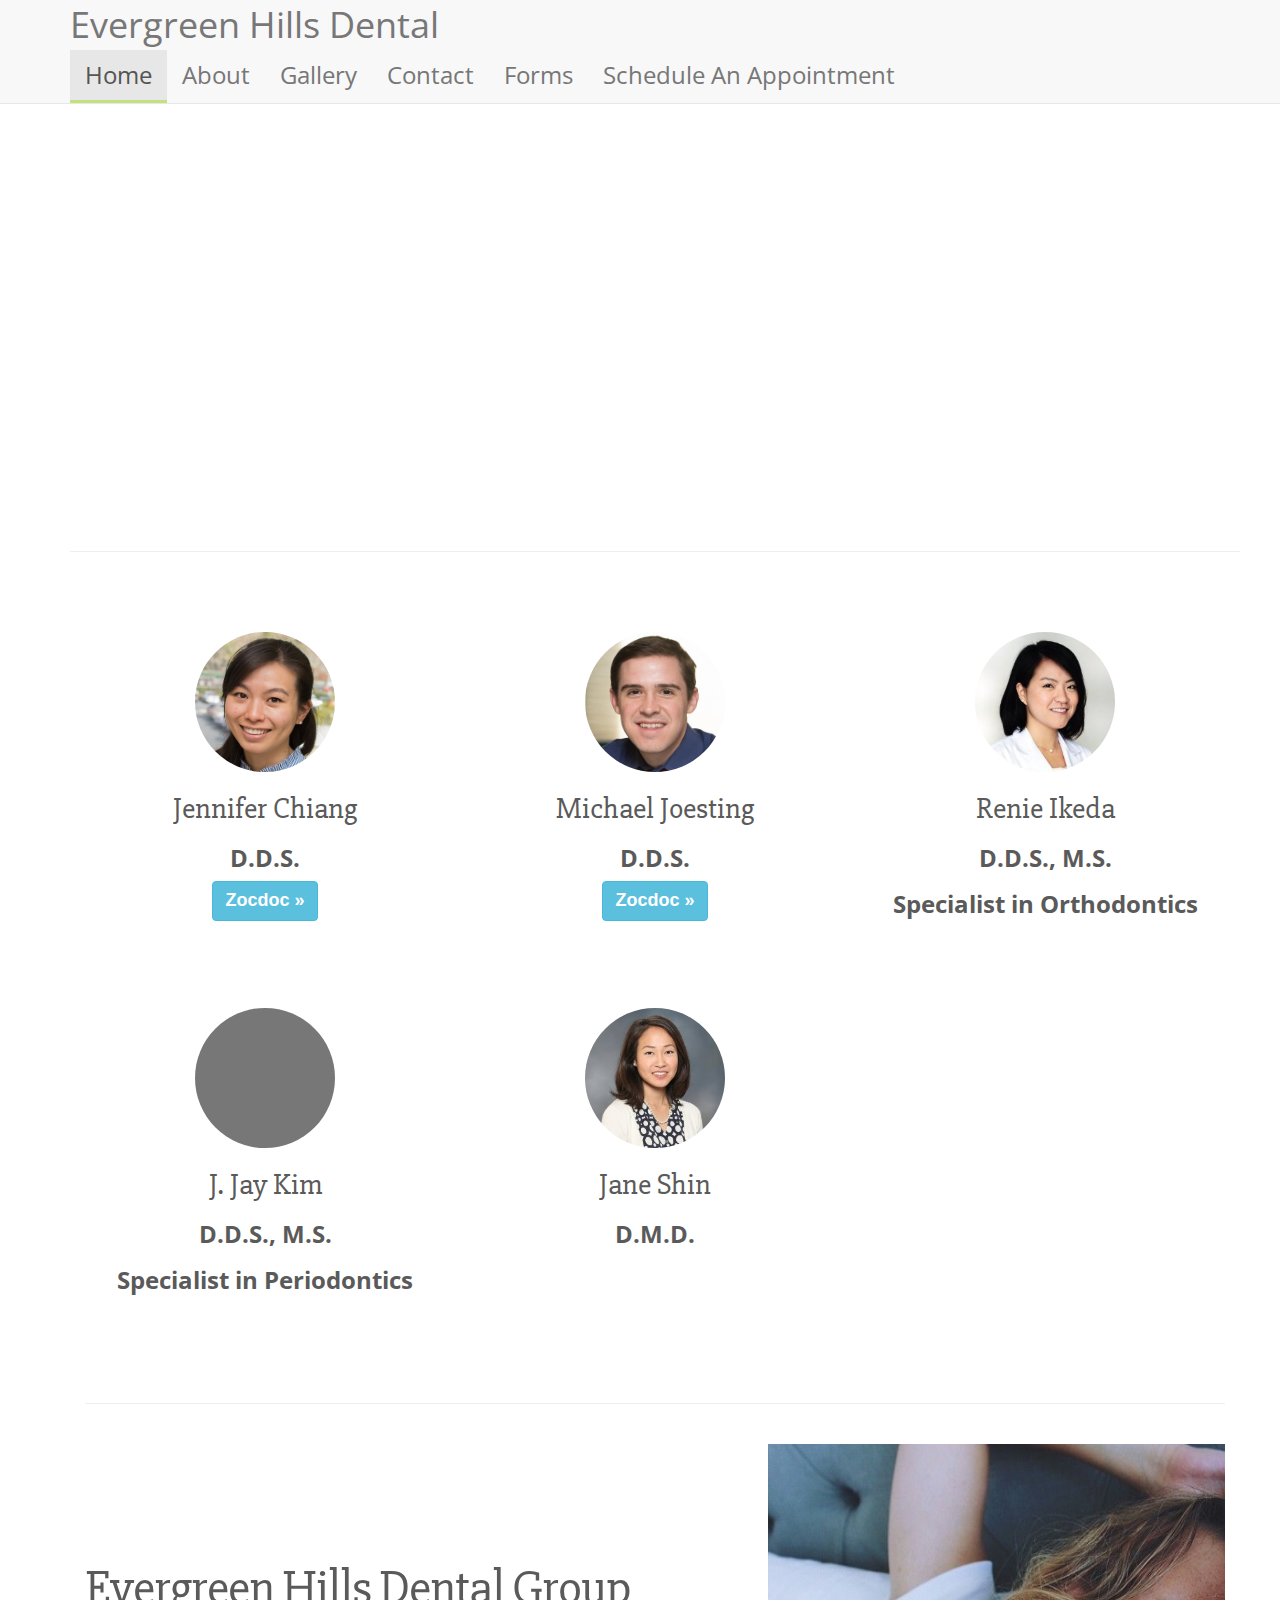
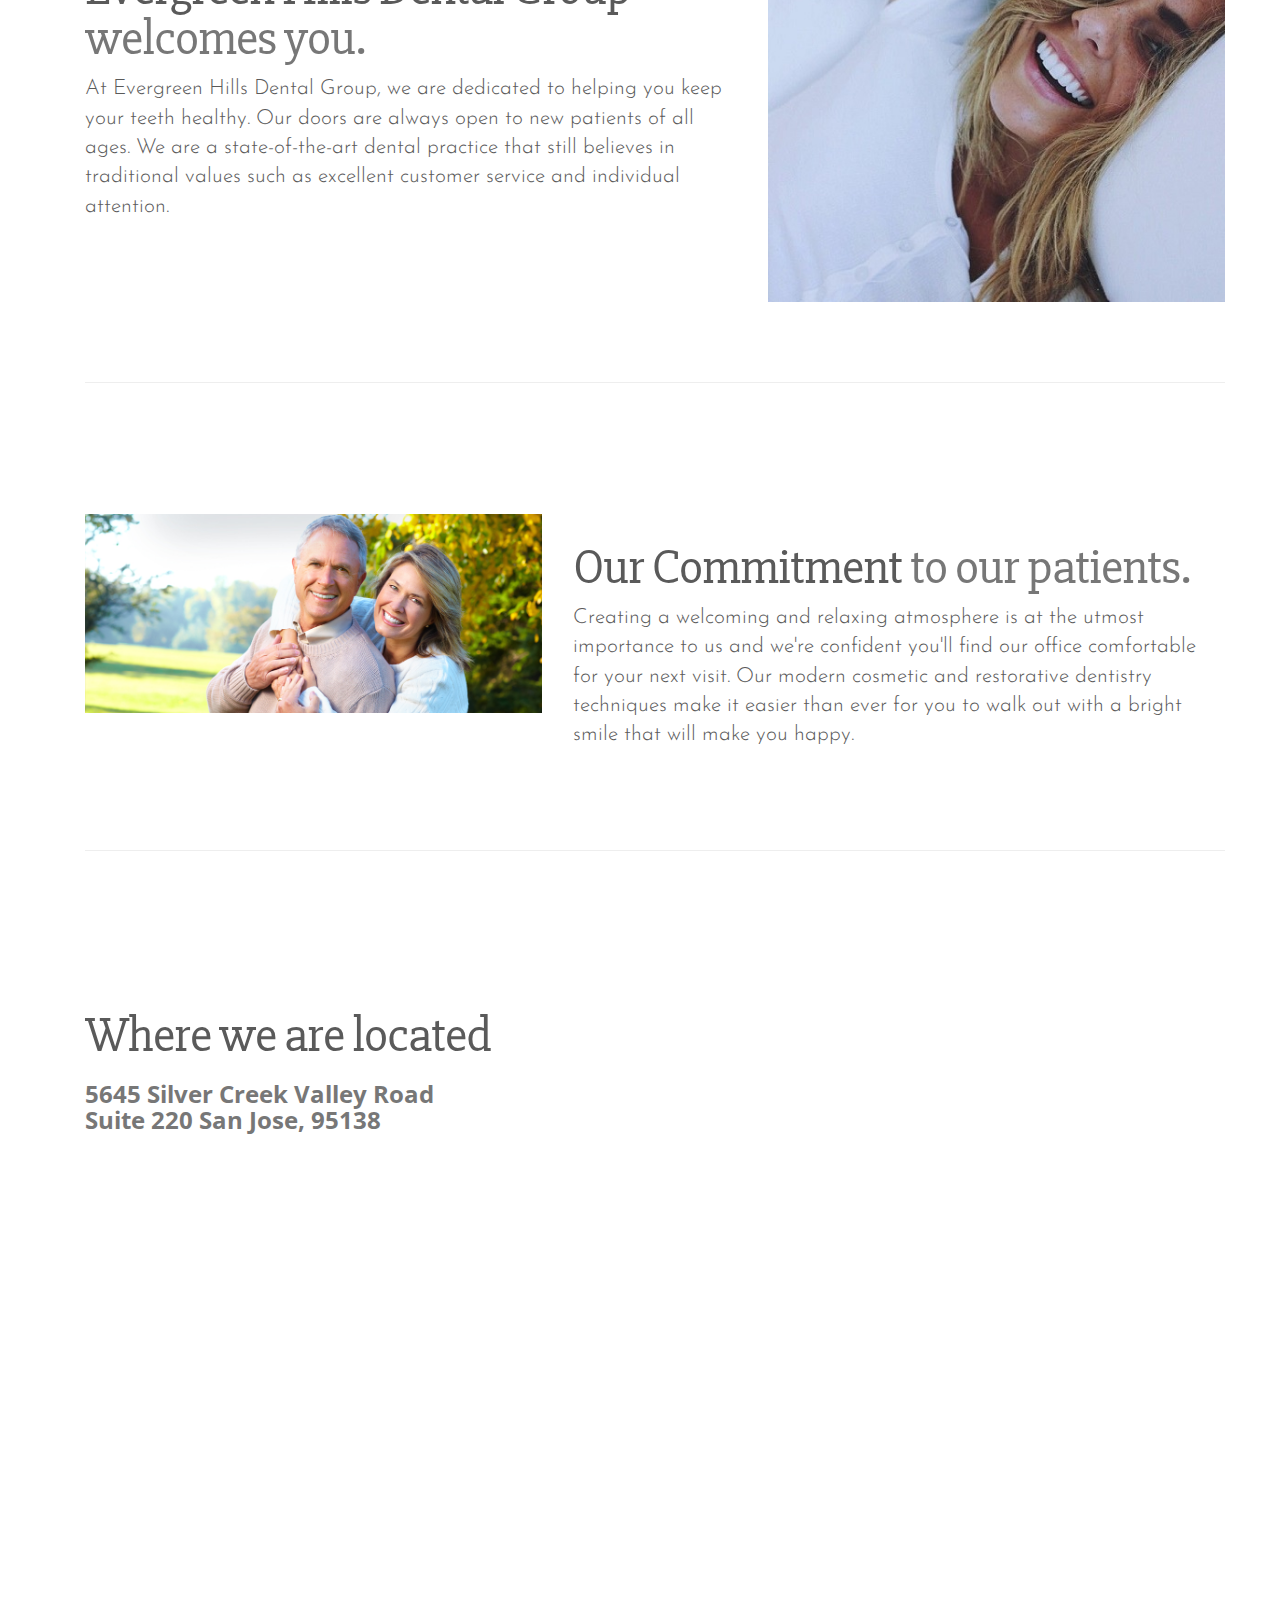
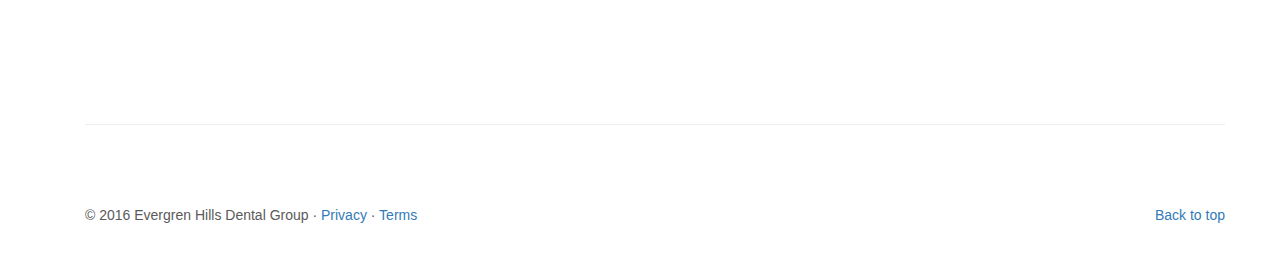
==== commit feef7172: "added forms pages" ====
--- a/index.html
+++ b/index.html
@@ -101,6 +101,7 @@
           <img class="img-circle" src="img/RI.png" alt="Generic placeholder image" width="140" height="140">
           <h2>Renie Ikeda</h2>
           <h3>D.D.S., M.S.</h3>
+          <h3>Specialist in Orthodontics</h3>
           <br><br><br>
         </div>
         <!-- /.col-lg-4 -->
@@ -110,6 +111,16 @@
             width="140" height="140">
             <h2>J. Jay Kim</h2>
             <h3>D.D.S., M.S.</h3>
+           <h3>Specialist in Periodontics</h3>
+
+        </div>
+        <!-- /.col-lg-4 -->
+
+        <div class="col-lg-4">
+          <img class="img-circle" src="img/jane.jpg" alt="Generic placeholder image"
+            width="140" height="140">
+            <h2>Jane Shin</h2>
+            <h3>D.M.D.</h3>
         </div>
         <!-- /.col-lg-4 -->
 
@@ -140,7 +151,7 @@
               easier than ever for you to walk out with a bright smile that will make you happy.</p>
           </div>
           <div class="col-md-5 col-md-pull-7">
-            <img class="featurette-image img-responsive center-block" src="img/concept3.jpg" alt="Generic placeholder image">
+            <img class="featurette-image img-responsive center-block" src="img/mature.jpg" alt="Generic placeholder image"  style="margin-top: 20%";
           </div>
         </div>
       </section>
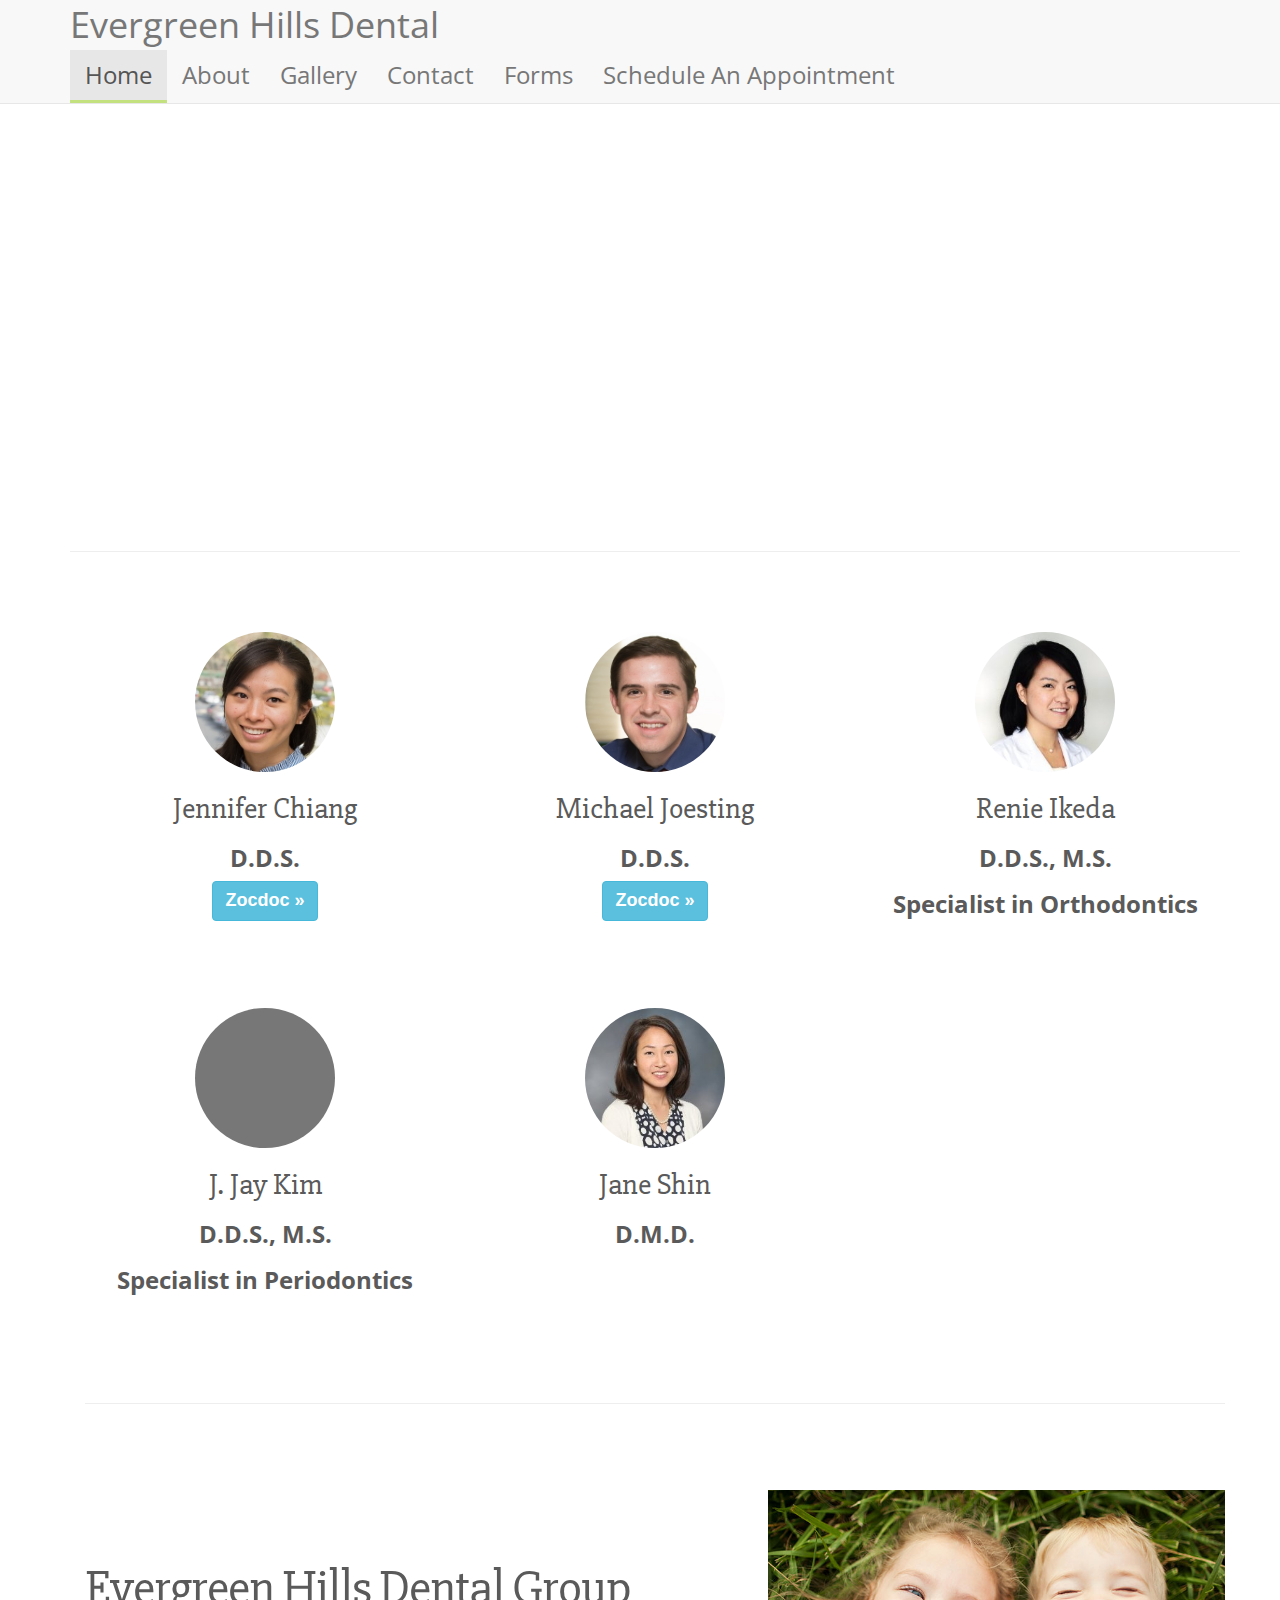
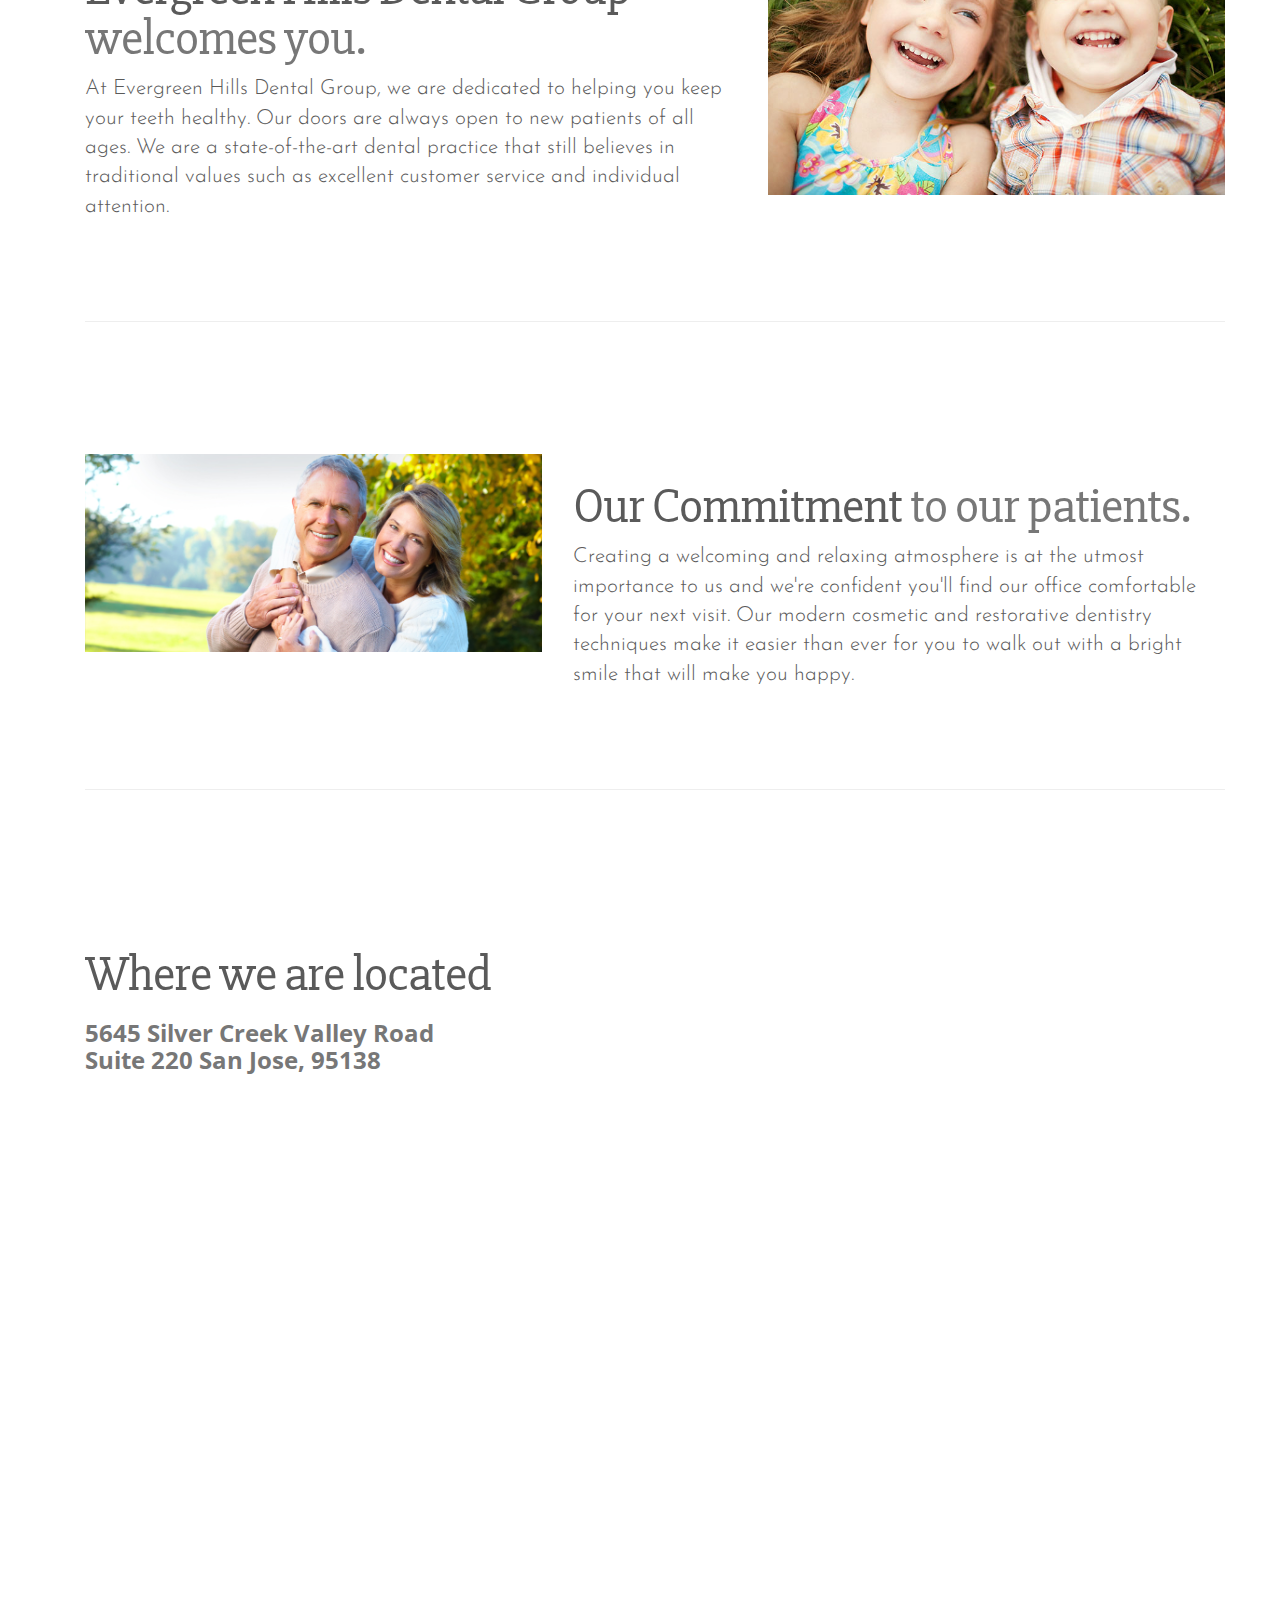
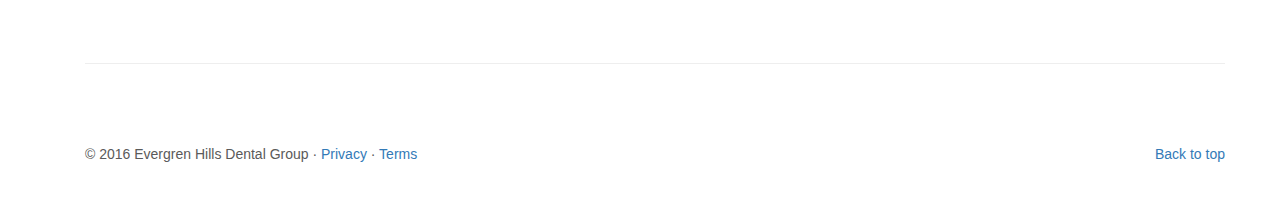
==== commit 472cbe89: "added forms pages" ====
--- a/index.html
+++ b/index.html
@@ -138,7 +138,7 @@
               values such as excellent customer service and individual attention.</p>
           </div>
           <div class="col-md-5">
-            <img class="featurette-image img-responsive center-block" src="img/concept.jpg" alt="Generic placeholder image">
+            <img class="featurette-image img-responsive center-block" src="img/siblings2.jpg" alt="Generic placeholder image"" style="margin-top: 10%";>
           </div>
         </div>
 
